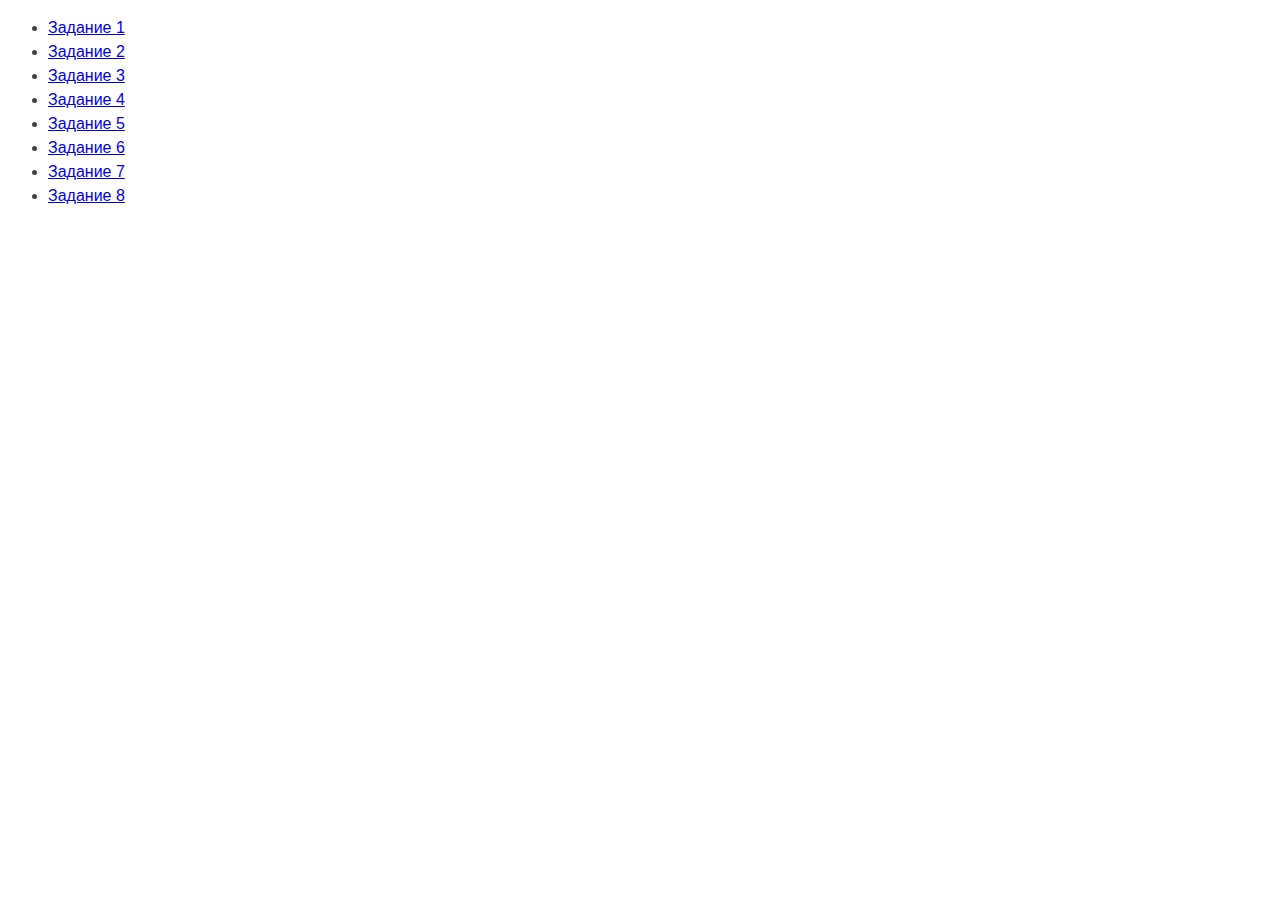
==== src/index.html @ 5bfeed6b "добавлены файлы заданий" ====
<!DOCTYPE html>
<html lang="ru">
  <head>
    <meta charset="UTF-8" />
    <meta http-equiv="X-UA-Compatible" content="IE=edge" />
    <meta name="viewport" content="width=device-width, initial-scale=1.0" />
    <title>Страница навигации</title>
    <style>
      body {
        font-family: -apple-system, BlinkMacSystemFont, 'Segoe UI', Roboto,
          Oxygen, Ubuntu, Cantarell, 'Open Sans', 'Helvetica Neue', sans-serif;
        background-color: #fff;
        color: #424242;
        line-height: 1.5;
      }
    </style>
  </head>
  <body>
    <ul>
      <li><a href="task-01.html">Задание 1</a></li>
      <li><a href="task-02.html">Задание 2</a></li>
      <li><a href="task-03.html">Задание 3</a></li>
      <li><a href="task-04.html">Задание 4</a></li>
      <li><a href="task-05.html">Задание 5</a></li>
      <li><a href="task-06.html">Задание 6</a></li>
      <li><a href="task-07.html">Задание 7</a></li>
      <li><a href="task-08.html">Задание 8</a></li>
    </ul>
  </body>
</html>
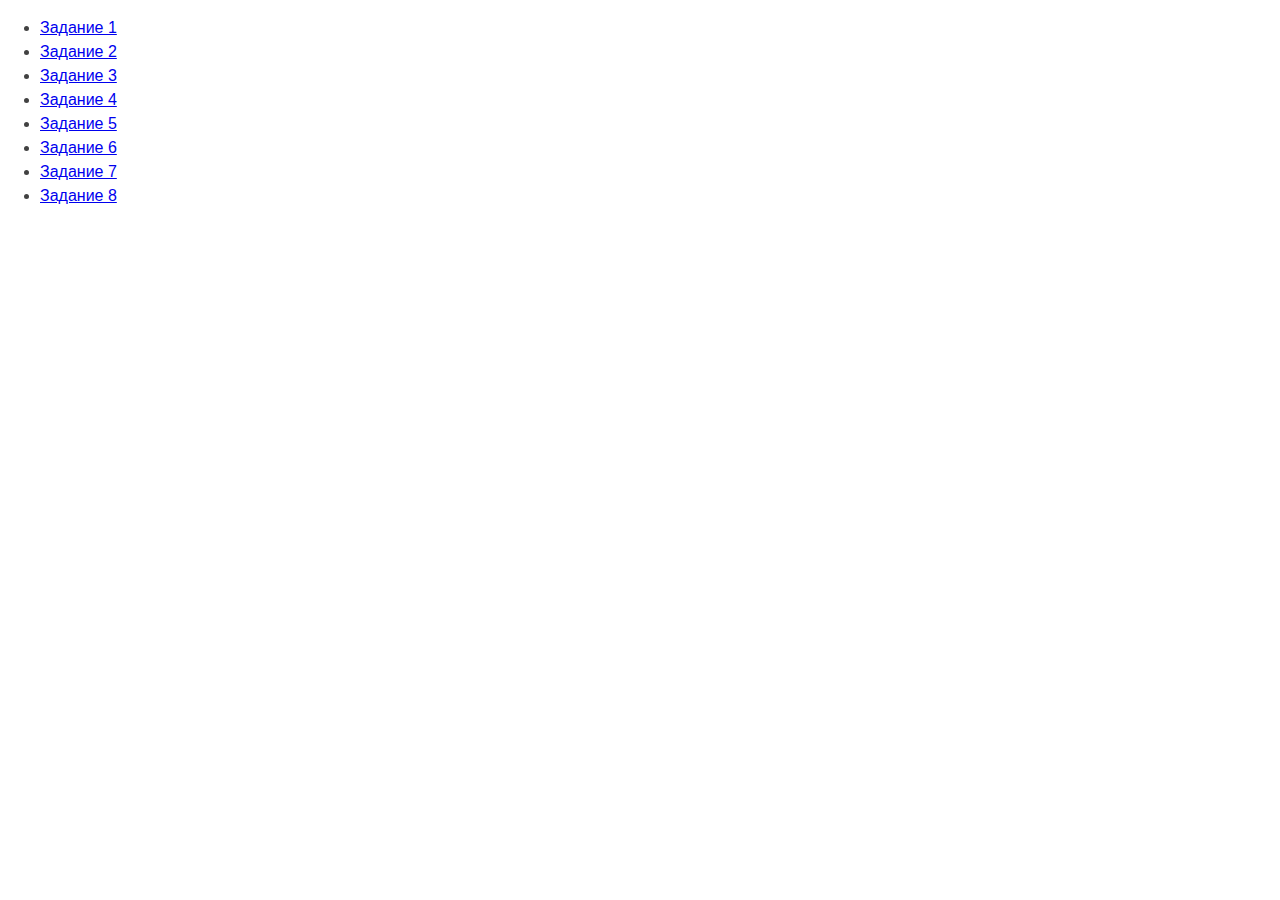
==== commit b003c7ac: "настроен препроцессор SASS и его синтаксис SCSS" ====
--- a/src/index.html
+++ b/src/index.html
@@ -5,6 +5,7 @@
     <meta http-equiv="X-UA-Compatible" content="IE=edge" />
     <meta name="viewport" content="width=device-width, initial-scale=1.0" />
     <title>Страница навигации</title>
+    <link rel="stylesheet" href="../css/main.min.css" />
     <style>
       body {
         font-family: -apple-system, BlinkMacSystemFont, 'Segoe UI', Roboto,
--- a/css/main.min.css
+++ b/css/main.min.css
@@ -0,0 +1,2 @@
+/*! normalize.css v8.0.1 | MIT License | github.com/necolas/normalize.css */html{line-height:1.15;-webkit-text-size-adjust:100%}body{margin:0}main{display:block}h1{font-size:2em;margin:0.67em 0}hr{-webkit-box-sizing:content-box;box-sizing:content-box;height:0;overflow:visible}pre{font-family:monospace, monospace;font-size:1em}a{background-color:transparent}abbr[title]{border-bottom:none;text-decoration:underline;-webkit-text-decoration:underline dotted;text-decoration:underline dotted}b,strong{font-weight:bolder}code,kbd,samp{font-family:monospace, monospace;font-size:1em}small{font-size:80%}sub,sup{font-size:75%;line-height:0;position:relative;vertical-align:baseline}sub{bottom:-0.25em}sup{top:-0.5em}img{border-style:none}button,input,optgroup,select,textarea{font-family:inherit;font-size:100%;line-height:1.15;margin:0}button,input{overflow:visible}button,select{text-transform:none}button,[type="button"],[type="reset"],[type="submit"]{-webkit-appearance:button}button::-moz-focus-inner,[type="button"]::-moz-focus-inner,[type="reset"]::-moz-focus-inner,[type="submit"]::-moz-focus-inner{border-style:none;padding:0}button:-moz-focusring,[type="button"]:-moz-focusring,[type="reset"]:-moz-focusring,[type="submit"]:-moz-focusring{outline:1px dotted ButtonText}fieldset{padding:0.35em 0.75em 0.625em}legend{-webkit-box-sizing:border-box;box-sizing:border-box;color:inherit;display:table;max-width:100%;padding:0;white-space:normal}progress{vertical-align:baseline}textarea{overflow:auto}[type="checkbox"],[type="radio"]{-webkit-box-sizing:border-box;box-sizing:border-box;padding:0}[type="number"]::-webkit-inner-spin-button,[type="number"]::-webkit-outer-spin-button{height:auto}[type="search"]{-webkit-appearance:textfield;outline-offset:-2px}[type="search"]::-webkit-search-decoration{-webkit-appearance:none}::-webkit-file-upload-button{-webkit-appearance:button;font:inherit}details{display:block}summary{display:list-item}template{display:none}[hidden]{display:none}body{background-color:aquamarine}
+/*# sourceMappingURL=main.min.css.map */